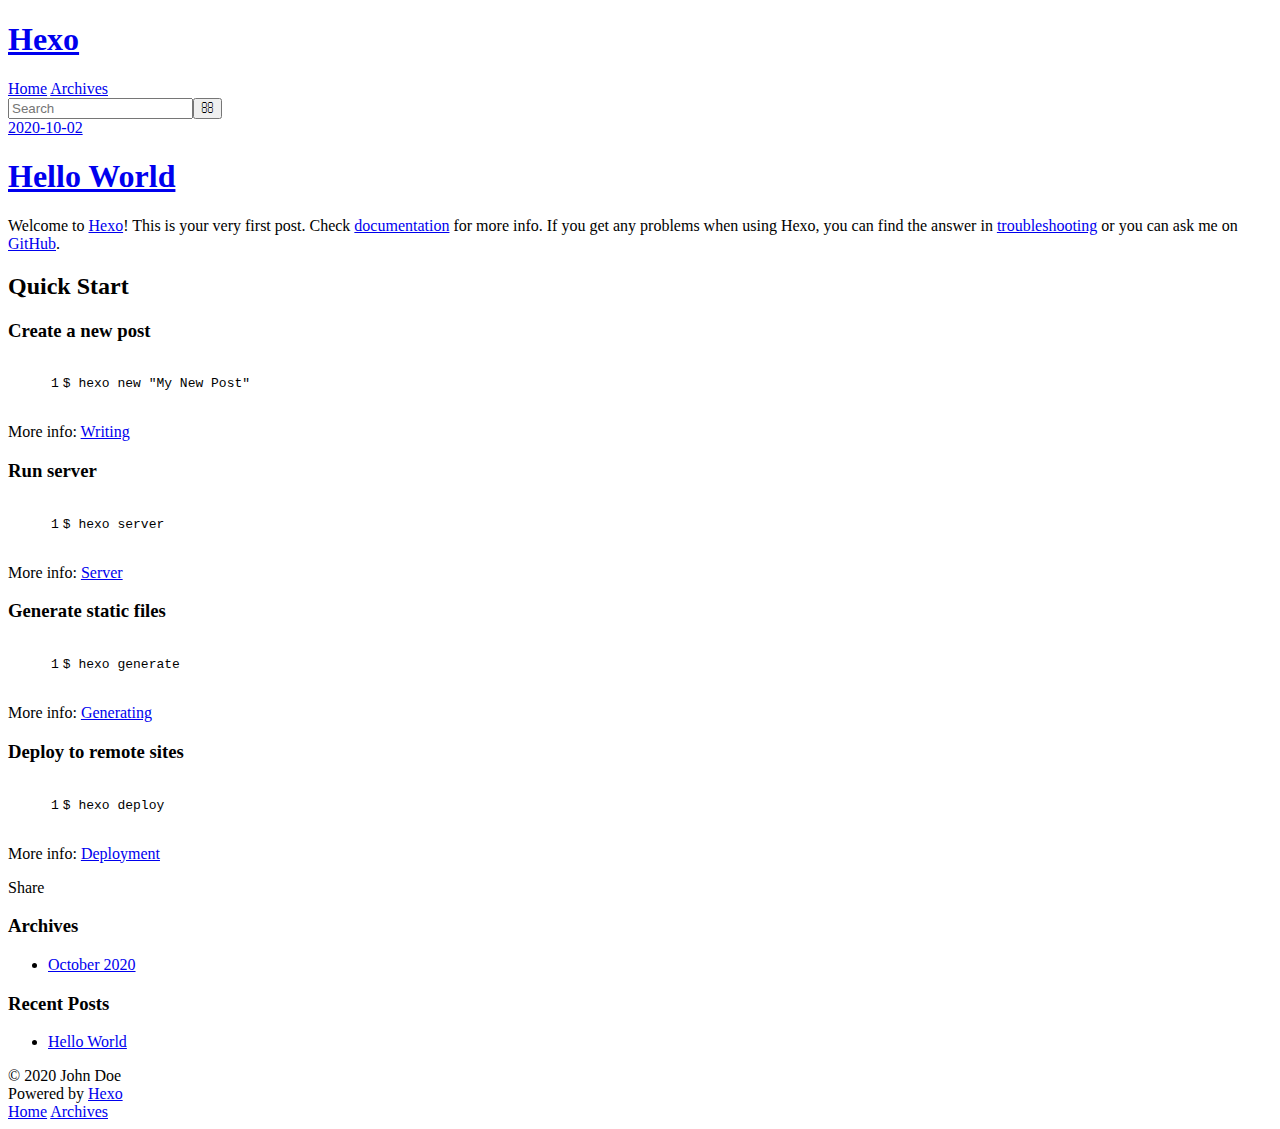
==== index.html @ 0a4c4814 "Site updated: 2020-10-28 22:35:06" ====
<!DOCTYPE html>
<html>
<head>
  <meta charset="utf-8">
  

  
  <title>Hexo</title>
  <meta name="viewport" content="width=device-width, initial-scale=1, maximum-scale=1">
  <meta property="og:type" content="website">
<meta property="og:title" content="Hexo">
<meta property="og:url" content="http://example.com/index.html">
<meta property="og:site_name" content="Hexo">
<meta property="og:locale" content="en_US">
<meta property="article:author" content="John Doe">
<meta name="twitter:card" content="summary">
  
    <link rel="alternate" href="/blog/atom.xml" title="Hexo" type="application/atom+xml">
  
  
    <link rel="icon" href="/favicon.png">
  
  
    <link href="//fonts.googleapis.com/css?family=Source+Code+Pro" rel="stylesheet" type="text/css">
  
  
<link rel="stylesheet" href="/blog/css/style.css">

<meta name="generator" content="Hexo 5.2.0"></head>

<body>
  <div id="container">
    <div id="wrap">
      <header id="header">
  <div id="banner"></div>
  <div id="header-outer" class="outer">
    <div id="header-title" class="inner">
      <h1 id="logo-wrap">
        <a href="/blog/" id="logo">Hexo</a>
      </h1>
      
    </div>
    <div id="header-inner" class="inner">
      <nav id="main-nav">
        <a id="main-nav-toggle" class="nav-icon"></a>
        
          <a class="main-nav-link" href="/blog/">Home</a>
        
          <a class="main-nav-link" href="/blog/archives">Archives</a>
        
      </nav>
      <nav id="sub-nav">
        
          <a id="nav-rss-link" class="nav-icon" href="/blog/atom.xml" title="RSS Feed"></a>
        
        <a id="nav-search-btn" class="nav-icon" title="Search"></a>
      </nav>
      <div id="search-form-wrap">
        <form action="//google.com/search" method="get" accept-charset="UTF-8" class="search-form"><input type="search" name="q" class="search-form-input" placeholder="Search"><button type="submit" class="search-form-submit">&#xF002;</button><input type="hidden" name="sitesearch" value="http://example.com"></form>
      </div>
    </div>
  </div>
</header>
      <div class="outer">
        <section id="main">
  
    <article id="post-hello-world" class="article article-type-post" itemscope itemprop="blogPost">
  <div class="article-meta">
    <a href="/blog/2020/10/02/hello-world/" class="article-date">
  <time datetime="2020-10-02T13:21:36.523Z" itemprop="datePublished">2020-10-02</time>
</a>
    
  </div>
  <div class="article-inner">
    
    
      <header class="article-header">
        
  
    <h1 itemprop="name">
      <a class="article-title" href="/blog/2020/10/02/hello-world/">Hello World</a>
    </h1>
  

      </header>
    
    <div class="article-entry" itemprop="articleBody">
      
        <p>Welcome to <a target="_blank" rel="noopener" href="https://hexo.io/">Hexo</a>! This is your very first post. Check <a target="_blank" rel="noopener" href="https://hexo.io/docs/">documentation</a> for more info. If you get any problems when using Hexo, you can find the answer in <a target="_blank" rel="noopener" href="https://hexo.io/docs/troubleshooting.html">troubleshooting</a> or you can ask me on <a target="_blank" rel="noopener" href="https://github.com/hexojs/hexo/issues">GitHub</a>.</p>
<h2 id="Quick-Start"><a href="#Quick-Start" class="headerlink" title="Quick Start"></a>Quick Start</h2><h3 id="Create-a-new-post"><a href="#Create-a-new-post" class="headerlink" title="Create a new post"></a>Create a new post</h3><figure class="highlight bash"><table><tr><td class="gutter"><pre><span class="line">1</span><br></pre></td><td class="code"><pre><span class="line">$ hexo new <span class="string">&quot;My New Post&quot;</span></span><br></pre></td></tr></table></figure>

<p>More info: <a target="_blank" rel="noopener" href="https://hexo.io/docs/writing.html">Writing</a></p>
<h3 id="Run-server"><a href="#Run-server" class="headerlink" title="Run server"></a>Run server</h3><figure class="highlight bash"><table><tr><td class="gutter"><pre><span class="line">1</span><br></pre></td><td class="code"><pre><span class="line">$ hexo server</span><br></pre></td></tr></table></figure>

<p>More info: <a target="_blank" rel="noopener" href="https://hexo.io/docs/server.html">Server</a></p>
<h3 id="Generate-static-files"><a href="#Generate-static-files" class="headerlink" title="Generate static files"></a>Generate static files</h3><figure class="highlight bash"><table><tr><td class="gutter"><pre><span class="line">1</span><br></pre></td><td class="code"><pre><span class="line">$ hexo generate</span><br></pre></td></tr></table></figure>

<p>More info: <a target="_blank" rel="noopener" href="https://hexo.io/docs/generating.html">Generating</a></p>
<h3 id="Deploy-to-remote-sites"><a href="#Deploy-to-remote-sites" class="headerlink" title="Deploy to remote sites"></a>Deploy to remote sites</h3><figure class="highlight bash"><table><tr><td class="gutter"><pre><span class="line">1</span><br></pre></td><td class="code"><pre><span class="line">$ hexo deploy</span><br></pre></td></tr></table></figure>

<p>More info: <a target="_blank" rel="noopener" href="https://hexo.io/docs/one-command-deployment.html">Deployment</a></p>

      
    </div>
    <footer class="article-footer">
      <a data-url="http://example.com/2020/10/02/hello-world/" data-id="ckgthxo3r00009stz9om99bik" class="article-share-link">Share</a>
      
      
    </footer>
  </div>
  
</article>


  


</section>
        
          <aside id="sidebar">
  
    

  
    

  
    
  
    
  <div class="widget-wrap">
    <h3 class="widget-title">Archives</h3>
    <div class="widget">
      <ul class="archive-list"><li class="archive-list-item"><a class="archive-list-link" href="/blog/archives/2020/10/">October 2020</a></li></ul>
    </div>
  </div>


  
    
  <div class="widget-wrap">
    <h3 class="widget-title">Recent Posts</h3>
    <div class="widget">
      <ul>
        
          <li>
            <a href="/blog/2020/10/02/hello-world/">Hello World</a>
          </li>
        
      </ul>
    </div>
  </div>

  
</aside>
        
      </div>
      <footer id="footer">
  
  <div class="outer">
    <div id="footer-info" class="inner">
      &copy; 2020 John Doe<br>
      Powered by <a href="http://hexo.io/" target="_blank">Hexo</a>
    </div>
  </div>
</footer>
    </div>
    <nav id="mobile-nav">
  
    <a href="/blog/" class="mobile-nav-link">Home</a>
  
    <a href="/blog/archives" class="mobile-nav-link">Archives</a>
  
</nav>
    

<script src="//ajax.googleapis.com/ajax/libs/jquery/2.0.3/jquery.min.js"></script>


  
<link rel="stylesheet" href="/blog/fancybox/jquery.fancybox.css">

  
<script src="/blog/fancybox/jquery.fancybox.pack.js"></script>




<script src="/blog/js/script.js"></script>




  </div>
</body>
</html>
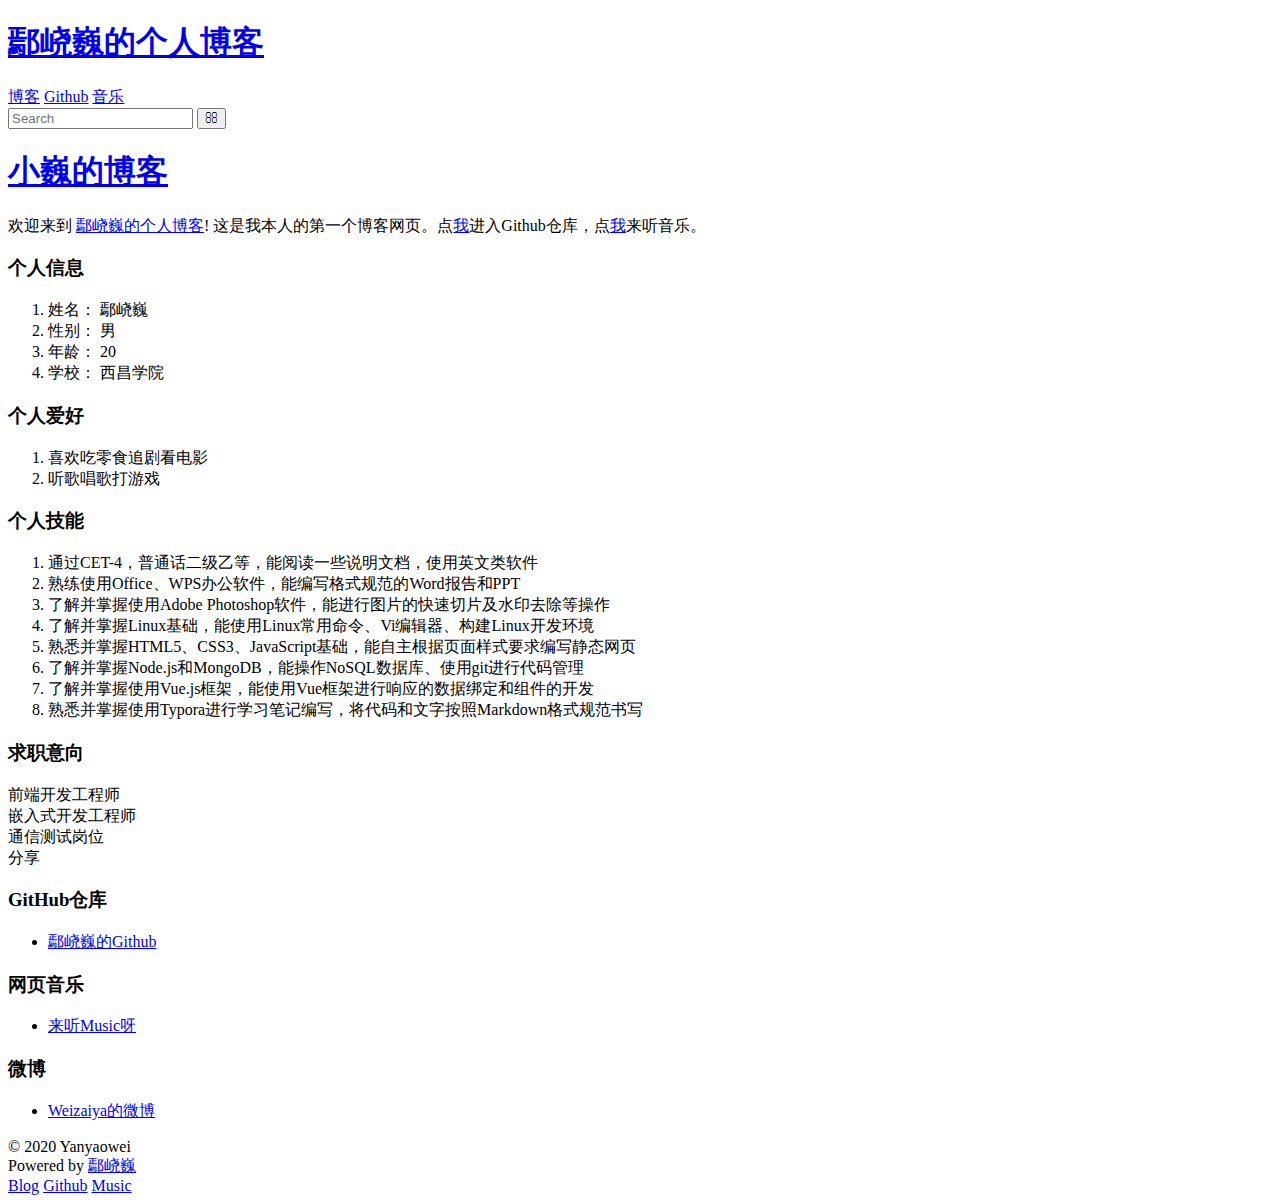
==== commit 70cdc41e: "Site updated: 2020-10-30 11:25:59" ====
--- a/index.html
+++ b/index.html
@@ -1,196 +1,204 @@
 <!DOCTYPE html>
 <html>
 <head>
-  <meta charset="utf-8">
-  
-
-  
-  <title>Hexo</title>
-  <meta name="viewport" content="width=device-width, initial-scale=1, maximum-scale=1">
-  <meta property="og:type" content="website">
-<meta property="og:title" content="Hexo">
-<meta property="og:url" content="http://example.com/index.html">
-<meta property="og:site_name" content="Hexo">
-<meta property="og:locale" content="en_US">
-<meta property="article:author" content="John Doe">
-<meta name="twitter:card" content="summary">
-  
+    <meta charset="utf-8">
+    <title>欢迎来到鄢峣巍的个人博客</title>
+    <meta name="viewport" content="width=device-width, initial-scale=1, maximum-scale=1">
+    <meta property="og:type" content="website">
+    <meta property="og:title" content="Hexo">
+    <meta property="og:url" content="http://example.com/index.html">
+    <meta property="og:site_name" content="Hexo">
+    <meta property="og:locale" content="en_US">
+    <meta property="article:author" content="John Doe">
+    <meta name="twitter:card" content="summary">
+
     <link rel="alternate" href="/blog/atom.xml" title="Hexo" type="application/atom+xml">
-  
-  
     <link rel="icon" href="/favicon.png">
-  
-  
     <link href="//fonts.googleapis.com/css?family=Source+Code+Pro" rel="stylesheet" type="text/css">
-  
-  
-<link rel="stylesheet" href="/blog/css/style.css">
-
-<meta name="generator" content="Hexo 5.2.0"></head>
-
+    <link rel="stylesheet" href="/blog/css/style.css">
+
+    <meta name="generator" content="Hexo 5.2.0">
+</head>
+<!--主体部分-->
 <body>
-  <div id="container">
+<div id="container">
     <div id="wrap">
-      <header id="header">
-  <div id="banner"></div>
-  <div id="header-outer" class="outer">
-    <div id="header-title" class="inner">
-      <h1 id="logo-wrap">
-        <a href="/blog/" id="logo">Hexo</a>
-      </h1>
-      
-    </div>
-    <div id="header-inner" class="inner">
-      <nav id="main-nav">
-        <a id="main-nav-toggle" class="nav-icon"></a>
-        
-          <a class="main-nav-link" href="/blog/">Home</a>
-        
-          <a class="main-nav-link" href="/blog/archives">Archives</a>
-        
-      </nav>
-      <nav id="sub-nav">
-        
-          <a id="nav-rss-link" class="nav-icon" href="/blog/atom.xml" title="RSS Feed"></a>
-        
-        <a id="nav-search-btn" class="nav-icon" title="Search"></a>
-      </nav>
-      <div id="search-form-wrap">
-        <form action="//google.com/search" method="get" accept-charset="UTF-8" class="search-form"><input type="search" name="q" class="search-form-input" placeholder="Search"><button type="submit" class="search-form-submit">&#xF002;</button><input type="hidden" name="sitesearch" value="http://example.com"></form>
-      </div>
-    </div>
-  </div>
-</header>
-      <div class="outer">
-        <section id="main">
-  
-    <article id="post-hello-world" class="article article-type-post" itemscope itemprop="blogPost">
-  <div class="article-meta">
-    <a href="/blog/2020/10/02/hello-world/" class="article-date">
-  <time datetime="2020-10-02T13:21:36.523Z" itemprop="datePublished">2020-10-02</time>
-</a>
-    
-  </div>
-  <div class="article-inner">
-    
-    
-      <header class="article-header">
-        
-  
-    <h1 itemprop="name">
-      <a class="article-title" href="/blog/2020/10/02/hello-world/">Hello World</a>
-    </h1>
-  
-
-      </header>
-    
-    <div class="article-entry" itemprop="articleBody">
-      
-        <p>Welcome to <a target="_blank" rel="noopener" href="https://hexo.io/">Hexo</a>! This is your very first post. Check <a target="_blank" rel="noopener" href="https://hexo.io/docs/">documentation</a> for more info. If you get any problems when using Hexo, you can find the answer in <a target="_blank" rel="noopener" href="https://hexo.io/docs/troubleshooting.html">troubleshooting</a> or you can ask me on <a target="_blank" rel="noopener" href="https://github.com/hexojs/hexo/issues">GitHub</a>.</p>
-<h2 id="Quick-Start"><a href="#Quick-Start" class="headerlink" title="Quick Start"></a>Quick Start</h2><h3 id="Create-a-new-post"><a href="#Create-a-new-post" class="headerlink" title="Create a new post"></a>Create a new post</h3><figure class="highlight bash"><table><tr><td class="gutter"><pre><span class="line">1</span><br></pre></td><td class="code"><pre><span class="line">$ hexo new <span class="string">&quot;My New Post&quot;</span></span><br></pre></td></tr></table></figure>
-
-<p>More info: <a target="_blank" rel="noopener" href="https://hexo.io/docs/writing.html">Writing</a></p>
-<h3 id="Run-server"><a href="#Run-server" class="headerlink" title="Run server"></a>Run server</h3><figure class="highlight bash"><table><tr><td class="gutter"><pre><span class="line">1</span><br></pre></td><td class="code"><pre><span class="line">$ hexo server</span><br></pre></td></tr></table></figure>
-
-<p>More info: <a target="_blank" rel="noopener" href="https://hexo.io/docs/server.html">Server</a></p>
-<h3 id="Generate-static-files"><a href="#Generate-static-files" class="headerlink" title="Generate static files"></a>Generate static files</h3><figure class="highlight bash"><table><tr><td class="gutter"><pre><span class="line">1</span><br></pre></td><td class="code"><pre><span class="line">$ hexo generate</span><br></pre></td></tr></table></figure>
-
-<p>More info: <a target="_blank" rel="noopener" href="https://hexo.io/docs/generating.html">Generating</a></p>
-<h3 id="Deploy-to-remote-sites"><a href="#Deploy-to-remote-sites" class="headerlink" title="Deploy to remote sites"></a>Deploy to remote sites</h3><figure class="highlight bash"><table><tr><td class="gutter"><pre><span class="line">1</span><br></pre></td><td class="code"><pre><span class="line">$ hexo deploy</span><br></pre></td></tr></table></figure>
-
-<p>More info: <a target="_blank" rel="noopener" href="https://hexo.io/docs/one-command-deployment.html">Deployment</a></p>
-
-      
-    </div>
-    <footer class="article-footer">
-      <a data-url="http://example.com/2020/10/02/hello-world/" data-id="ckgthxo3r00009stz9om99bik" class="article-share-link">Share</a>
-      
-      
-    </footer>
-  </div>
-  
-</article>
-
-
-  
-
-
-</section>
-        
-          <aside id="sidebar">
-  
-    
-
-  
-    
-
-  
-    
-  
-    
-  <div class="widget-wrap">
-    <h3 class="widget-title">Archives</h3>
-    <div class="widget">
-      <ul class="archive-list"><li class="archive-list-item"><a class="archive-list-link" href="/blog/archives/2020/10/">October 2020</a></li></ul>
-    </div>
-  </div>
-
-
-  
-    
-  <div class="widget-wrap">
-    <h3 class="widget-title">Recent Posts</h3>
-    <div class="widget">
-      <ul>
-        
-          <li>
-            <a href="/blog/2020/10/02/hello-world/">Hello World</a>
-          </li>
-        
-      </ul>
-    </div>
-  </div>
-
-  
-</aside>
-        
-      </div>
-      <footer id="footer">
-  
-  <div class="outer">
-    <div id="footer-info" class="inner">
-      &copy; 2020 John Doe<br>
-      Powered by <a href="http://hexo.io/" target="_blank">Hexo</a>
-    </div>
-  </div>
-</footer>
+        <header id="header">
+            <div id="banner"></div>
+            <div id="header-outer" class="outer">
+                <div id="header-title" class="inner">
+                    <h1 id="logo-wrap">
+                        <a href="https://yanyaowei.github.io/blog" id="logo">鄢峣巍的个人博客</a>
+                    </h1>
+
+                </div>
+                <div id="header-inner" class="inner">
+                    <nav id="main-nav">
+                        <a id="main-nav-toggle" class="nav-icon"></a>
+
+                        <a class="main-nav-link" href="https://yanyaowei.github.io/blog">博客</a>
+
+                        <a class="main-nav-link" href="https://github.com/yanyaowei">Github</a>
+
+                        <a class="main-nav-link" href="https://yanyaowei.github.io/music">音乐</a>
+
+                    </nav>
+                    <nav id="sub-nav">
+
+                        <a id="nav-rss-link" class="nav-icon" href="https://weibo.com/u/3345639774" title="微博"></a>
+
+                        <a id="nav-search-btn" class="nav-icon" href="https://www.baidu.com" title="百度搜索"></a>
+                    </nav>
+                    <div id="search-form-wrap">
+                        <form action="//google.com/search" method="get" accept-charset="UTF-8" class="search-form">
+                            <input type="search" name="q" class="search-form-input" placeholder="Search">
+                            <button type="submit" class="search-form-submit">&#xF002;</button>
+                            <input type="hidden" name="sitesearch" value="http://example.com"></form>
+                    </div>
+                </div>
+            </div>
+        </header>
+        <div class="outer">
+            <section id="main">
+
+                <article id="post-hello-world" class="article article-type-post" itemscope itemprop="blogPost">
+
+                    <div class="article-inner">
+
+
+                        <header class="article-header">
+                            <h1 itemprop="name">
+                                <a class="article-title" href="https://yanyaowei.github.io/blog">小巍的博客</a>
+                            </h1>
+                        </header>
+
+                        <div class="article-entry" itemprop="articleBody">
+
+                            <p>欢迎来到 <a target="_blank" rel="noopener"
+                                       href="https://yanyaowei.github.io/blog">鄢峣巍的个人博客</a>!
+                                这是我本人的第一个博客网页。点<a target="_blank" rel="noopener" href="https://hexo.io/docs/">我</a>进入Github仓库，点<a
+                                        target="_blank" rel="noopener" href="https://yanyaowei.github.io/music">我</a>来听音乐。
+                            </p>
+
+                            <h3 id="Create-a-new-post"><a href="#Create-a-new-post" class="headerlink"
+                                                          title="Create a new post"></a>个人信息</h3>
+                            <ol type="1">
+                                <li>姓名： 鄢峣巍</li>
+                                <li>性别： 男</li>
+                                <li>年龄： 20</li>
+                                <li>学校： 西昌学院</li>
+                            </ol>
+
+                            <h3 id="Run-server"><a href="#Run-server" class="headerlink" title="Run server"></a>个人爱好
+                            </h3>
+                            <ol type="1">
+                                <li>喜欢吃零食追剧看电影</li>
+                                <li>听歌唱歌打游戏</li>
+                            </ol>
+
+                            <h3 id="Generate-static-files"><a href="#Generate-static-files" class="headerlink"
+                                                              title="Generate static files"></a>个人技能</h3>
+                            <ol type="1">
+                                <li>通过CET-4，普通话二级乙等，能阅读一些说明文档，使用英文类软件</li>
+                                <li>熟练使用Office、WPS办公软件，能编写格式规范的Word报告和PPT</li>
+                                <li>了解并掌握使用Adobe Photoshop软件，能进行图片的快速切片及水印去除等操作</li>
+                                <li>了解并掌握Linux基础，能使用Linux常用命令、Vi编辑器、构建Linux开发环境</li>
+                                <li>熟悉并掌握HTML5、CSS3、JavaScript基础，能自主根据页面样式要求编写静态网页</li>
+                                <li>了解并掌握Node.js和MongoDB，能操作NoSQL数据库、使用git进行代码管理</li>
+                                <li>了解并掌握使用Vue.js框架，能使用Vue框架进行响应的数据绑定和组件的开发</li>
+                                <li>熟悉并掌握使用Typora进行学习笔记编写，将代码和文字按照Markdown格式规范书写</li>
+                            </ol>
+
+                            <h3 id="Deploy-to-remote-sites"><a href="#Deploy-to-remote-sites" class="headerlink"
+                                                               title="Deploy to remote sites"></a>求职意向
+                            </h3>
+                            <li>前端开发工程师</li>
+                            <li>嵌入式开发工程师</li>
+                            <li>通信测试岗位</li>
+
+                        </div>
+                        <footer class="article-footer">
+                            <a class="article-share-link">分享</a>
+                        </footer>
+                    </div>
+
+                </article>
+
+
+            </section>
+
+            <aside id="sidebar">
+
+
+                <div class="widget-wrap">
+                    <h3 class="widget-title">GitHub仓库</h3>
+                    <div class="widget">
+                        <ul class="archive-list">
+                            <li class="archive-list-item"><a class="archive-list-link"
+                                                             href="https://github.com/yanyaowei">鄢峣巍的Github</a>
+                            </li>
+                        </ul>
+                    </div>
+                </div>
+
+
+                <div class="widget-wrap">
+                    <h3 class="widget-title">网页音乐</h3>
+                    <div class="widget">
+                        <ul>
+
+                            <li>
+                                <a href="https://yanyaowei.github.io/music">来听Music呀 </a>
+                            </li>
+                        </ul>
+                    </div>
+                </div>
+
+                <div class="widget-wrap">
+                    <h3 class="widget-title">微博</h3>
+                    <div class="widget">
+                        <ul class="archive-list">
+                            <li class="archive-list-item"><a class="archive-list-link"
+                                                             href="https://weibo.com/u/3345639774">Weizaiya的微博</a>
+                            </li>
+                        </ul>
+                    </div>
+                </div>
+
+            </aside>
+
+        </div>
+        <footer id="footer">
+
+            <div class="outer">
+                <div id="footer-info" class="inner">
+                    &copy; 2020 Yanyaowei<br>
+                    Powered by <a href="https://github.com/yanyaowei" target="_blank">鄢峣巍</a>
+                </div>
+            </div>
+        </footer>
     </div>
     <nav id="mobile-nav">
-  
-    <a href="/blog/" class="mobile-nav-link">Home</a>
-  
-    <a href="/blog/archives" class="mobile-nav-link">Archives</a>
-  
-</nav>
-    
-
-<script src="//ajax.googleapis.com/ajax/libs/jquery/2.0.3/jquery.min.js"></script>
-
-
-  
-<link rel="stylesheet" href="/blog/fancybox/jquery.fancybox.css">
-
-  
-<script src="/blog/fancybox/jquery.fancybox.pack.js"></script>
-
-
-
-
-<script src="/blog/js/script.js"></script>
-
-
-
-
-  </div>
+
+        <a href="https://yanyaowei.github.io/blog" class="mobile-nav-link">Blog</a>
+        <a href="https://github.com/yanyaowei" class="mobile-nav-link">Github</a>
+        <a href="https://yanyaowei.github.io/music" class="mobile-nav-link">Music</a>
+
+    </nav>
+
+
+    <script src="//ajax.googleapis.com/ajax/libs/jquery/2.0.3/jquery.min.js"></script>
+
+
+    <link rel="stylesheet" href="/blog/fancybox/jquery.fancybox.css">
+
+
+    <script src="/blog/fancybox/jquery.fancybox.pack.js"></script>
+
+
+    <script src="/blog/js/script.js"></script>
+
+
+</div>
 </body>
 </html>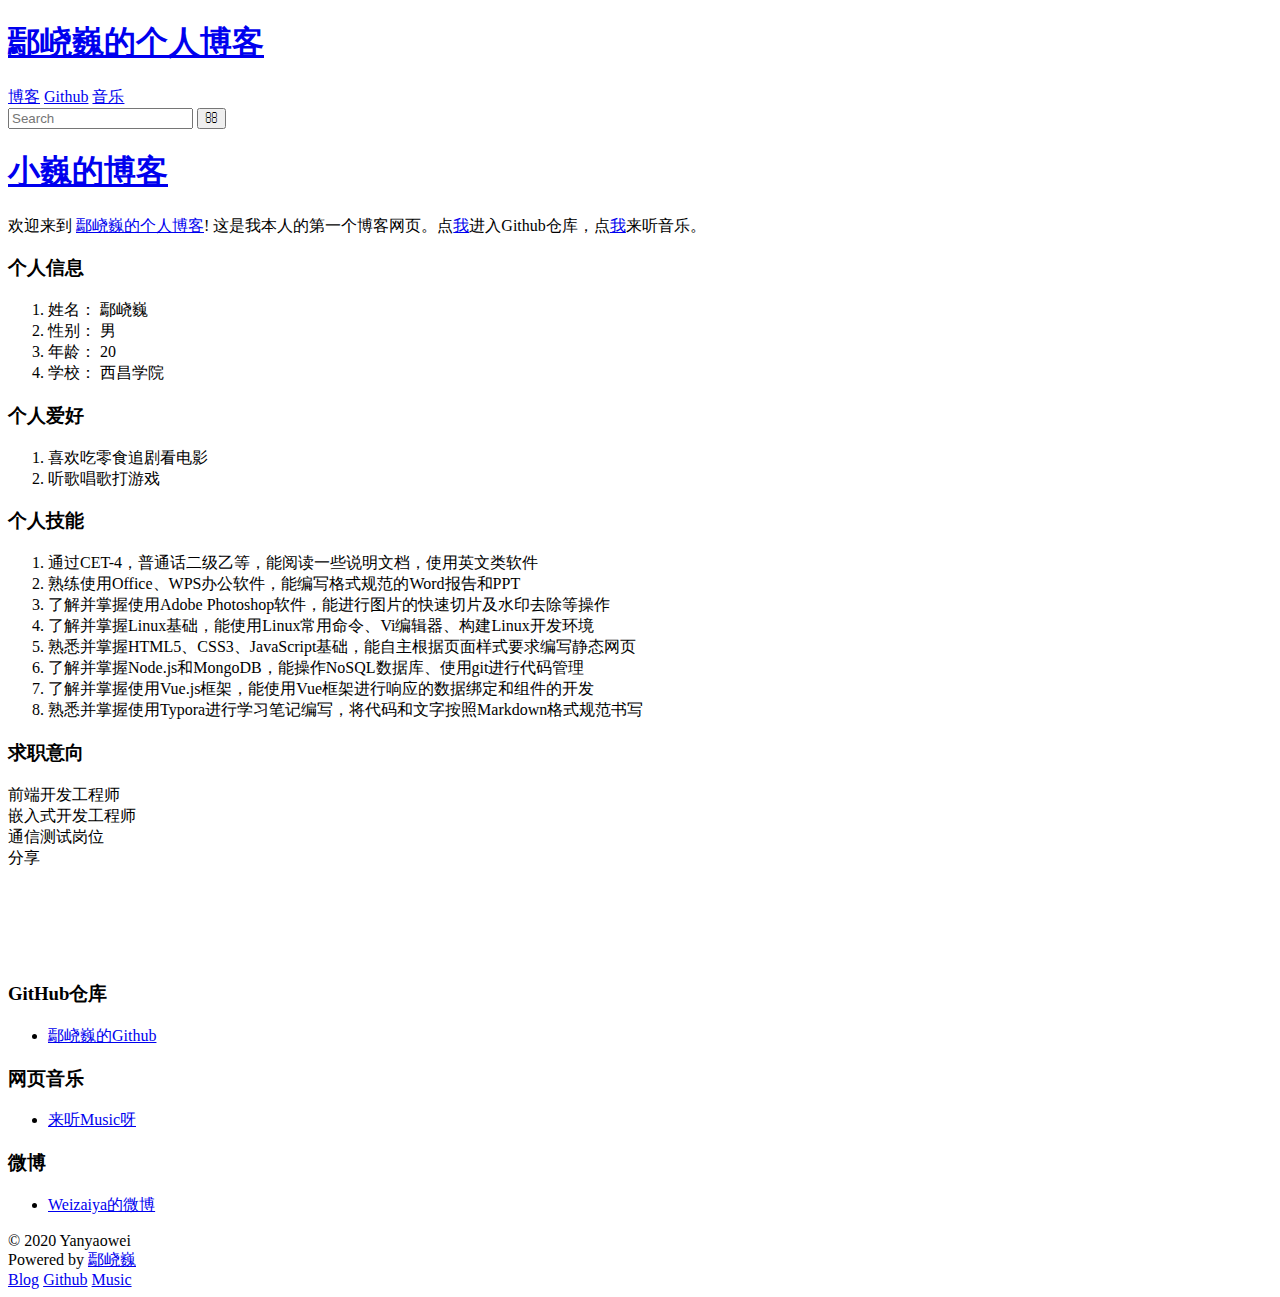
==== commit 47da1e78: "Update index.html" ====
--- a/index.html
+++ b/index.html
@@ -13,7 +13,7 @@
     <meta name="twitter:card" content="summary">
 
     <link rel="alternate" href="/blog/atom.xml" title="Hexo" type="application/atom+xml">
-    <link rel="icon" href="/favicon.png">
+    <link rel="shortcut icon" href="/blog/css/images/favicon.png">
     <link href="//fonts.googleapis.com/css?family=Source+Code+Pro" rel="stylesheet" type="text/css">
     <link rel="stylesheet" href="/blog/css/style.css">
 
@@ -128,7 +128,7 @@
             </section>
 
             <aside id="sidebar">
-
+<iframe width="250" height="90" frameborder="0" scrolling="no" hspace="0" src="https://i.tianqi.com/?c=code&a=getcode&id=7&py=xichang&icon=1"></iframe>
 
                 <div class="widget-wrap">
                     <h3 class="widget-title">GitHub仓库</h3>
@@ -201,4 +201,4 @@
 
 </div>
 </body>
-</html>+</html>
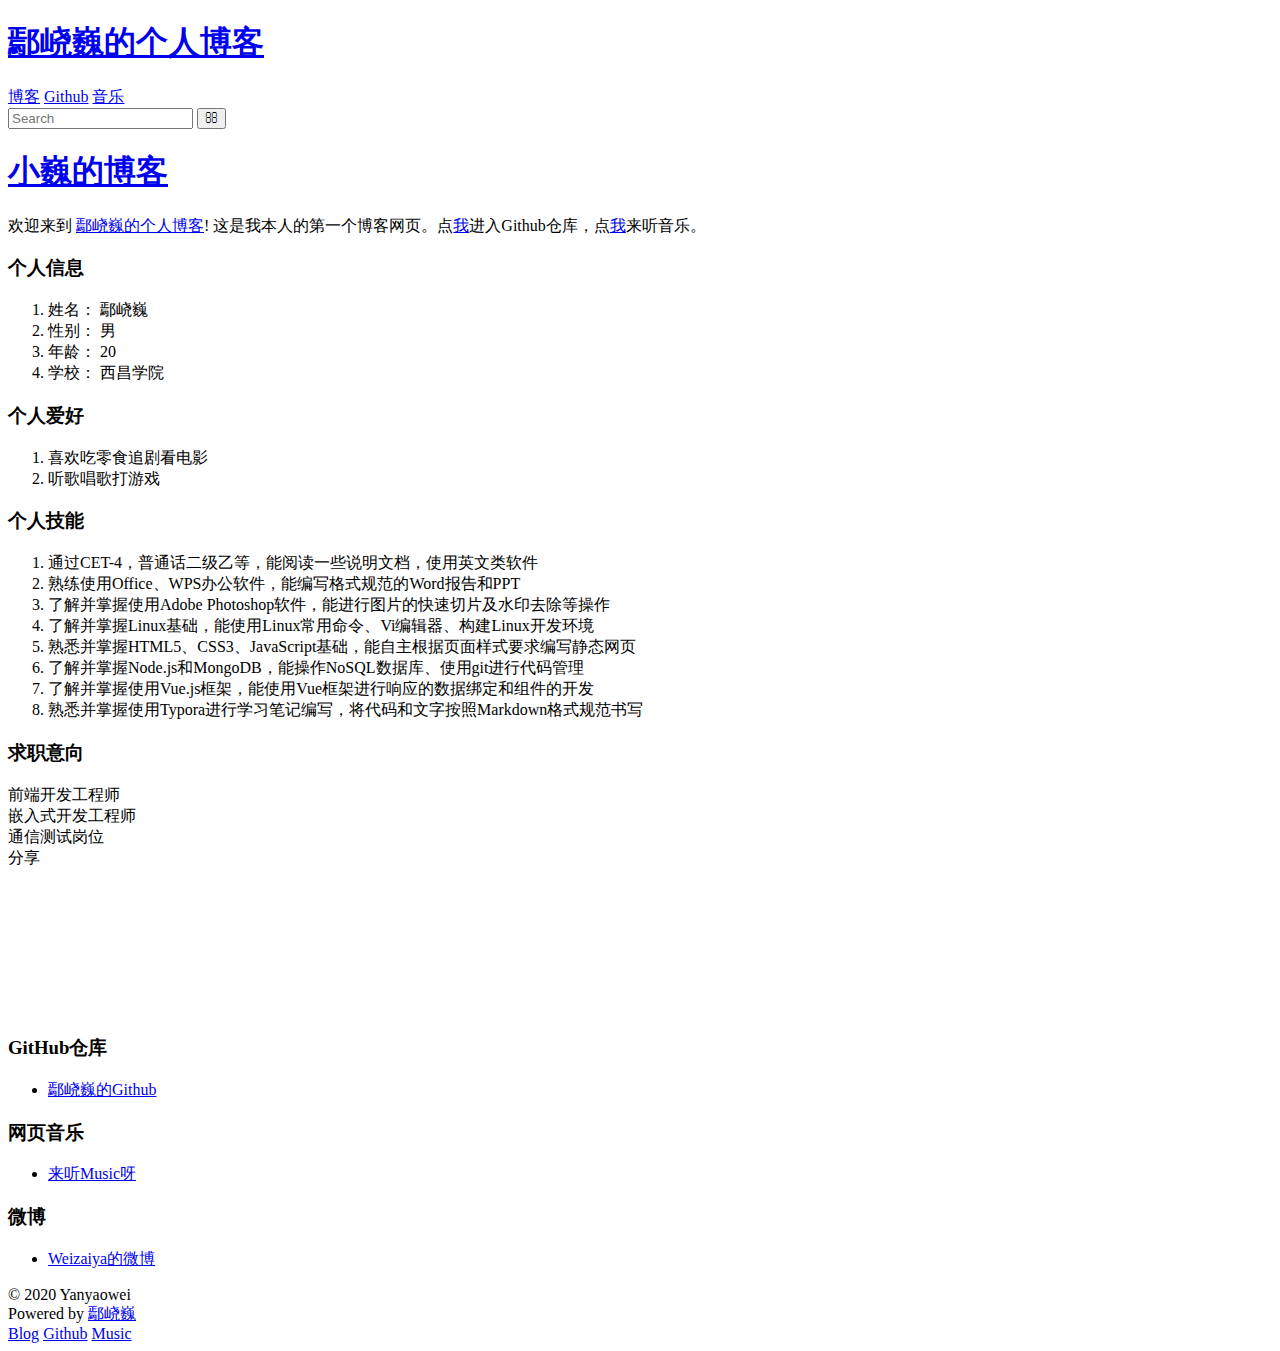
==== commit 5c3404a3: "Update index.html" ====
--- a/index.html
+++ b/index.html
@@ -128,7 +128,10 @@
             </section>
 
             <aside id="sidebar">
-<iframe width="250" height="90" frameborder="0" scrolling="no" hspace="0" src="https://i.tianqi.com/?c=code&a=getcode&id=7&py=xichang&icon=1"></iframe>
+             </br>
+             </br>
+             </br>
+            <iframe width="250" height="90" frameborder="0" scrolling="no" hspace="0" src="https://i.tianqi.com/?c=code&a=getcode&id=7&py=xichang&icon=1"></iframe>
 
                 <div class="widget-wrap">
                     <h3 class="widget-title">GitHub仓库</h3>
